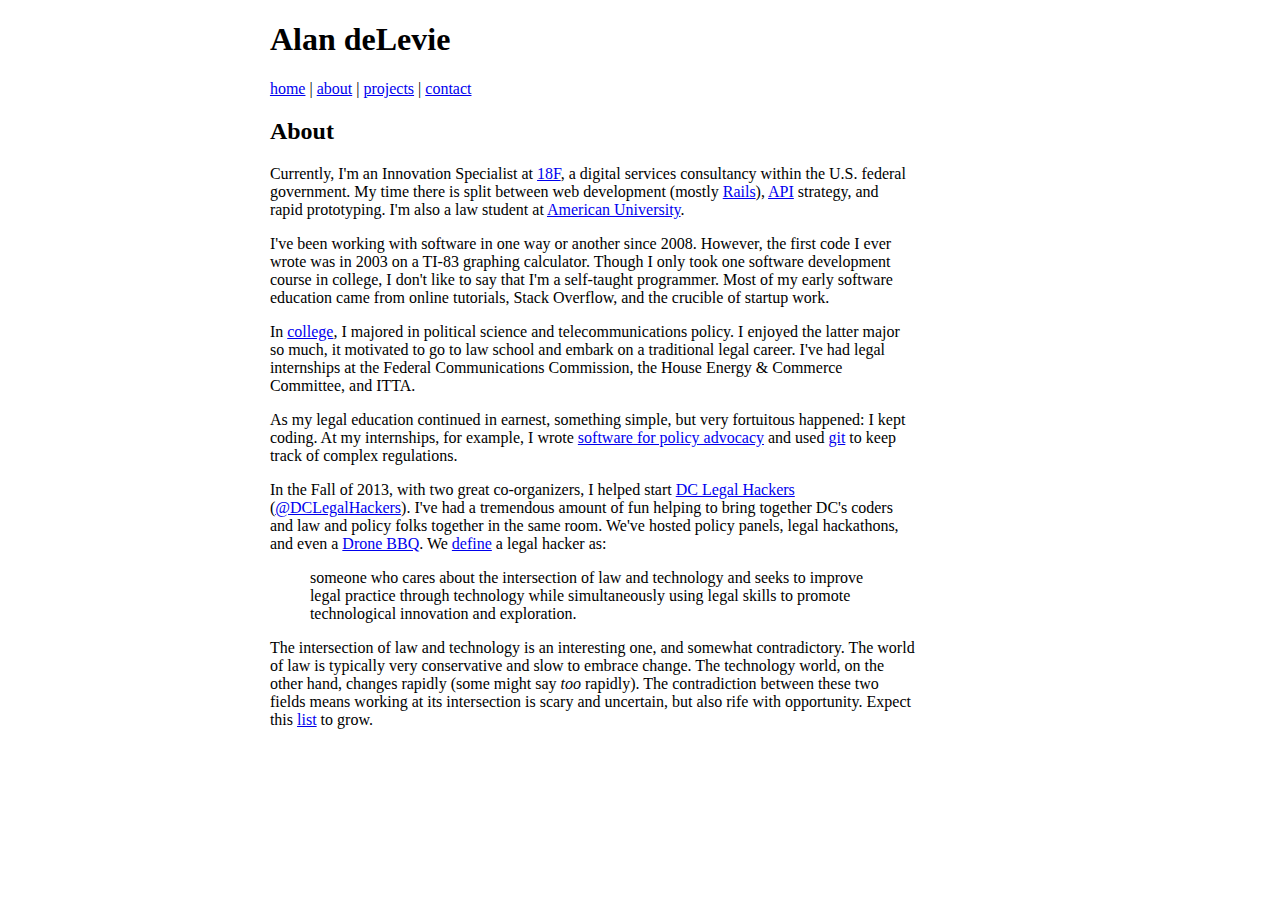
==== about.html @ 4c2aca86 "Initial commit" ====
<!DOCTYPE HTML>
<html>
<head>
<meta http-equiv="Content-Type" content="text/html; charset=UTF-8">
<link rel="stylesheet" type="text/css" href="/style.css">
<title>Alan deLevie</title>

</head>
<body>

<div class="row">
  <div class="seven columns offset by-two">
    <div class="content">
      <h1>Alan deLevie</h1>
      <p>
        <a href="/index.html">home</a> |
        <a href="/about.html">about</a> | 
        <a href="/projects.html">projects</a> | 
        <a href="/contact.html">contact</a> 
      </p>
      <h2>About</h2>
      <p>Currently, I'm an Innovation Specialist at <a href="https://18f.gsa.gov/">18F</a>, a digital services consultancy within the U.S. federal government. My time there is split between web development (mostly <a href="https://github.com/18f/answers">Rails</a>), <a href="http://18fblog.tumblr.com/post/91868213233/hot-off-the-press-18fs-api-standards">API</a> strategy, and rapid prototyping. I'm also a law student at <a href="https://wcl.american.edu/">American University</a>.
      </p>
      <p>
        I've been working with software in one way or another since 2008. However, the first code I ever wrote was in 2003 on a TI-83 graphing calculator. Though I only took one software development course in college, I don't like to say that I'm a self-taught programmer. Most of my early software education came from online tutorials, Stack Overflow, and the crucible of startup work.
      </p>
      <p>
        In <a href="http://psu.edu">college</a>, I majored in political science and telecommunications policy. I enjoyed the latter major so much, it motivated to go to law school and embark on a traditional legal career. I've had legal internships at the Federal Communications Commission, the House Energy &amp; Commerce Committee, and ITTA.
      </p>
      <p>
        As my legal education continued in earnest, something simple, but very fortuitous happened: I kept coding. At my internships, for example, I wrote <a href="https://github.com/adelevie/tv-broadcast-maps-website">software for policy advocacy</a> and used <a href="https://github.com/adelevie/cfr-diffs/commits/master/cfr/title-47/20.19.md">git</a> to keep track of complex regulations.
      </p>
      <p>
        In the Fall of 2013, with two great co-organizers, I helped start <a href="http://meetup.com/dclegalhackers/">DC Legal Hackers</a> (<a href="https://twitter.com/dclegalhackers">@DCLegalHackers</a>). I've had a tremendous amount of fun helping to bring together DC's coders and law and policy folks together in the same room. We've hosted policy panels, legal hackathons, and even a <a href="http://www.meetup.com/DCLegalHackers/events/159319972/">Drone BBQ</a>. We <a href="http://www.meetup.com/DCLegalHackers/about/">define</a> a legal hacker as:
      </p>
      <blockquote>
        someone who cares about the intersection of law and technology and seeks to improve legal practice through technology while simultaneously using legal skills to promote technological innovation and exploration.
      </blockquote>
      <p>
        The intersection of law and technology is an interesting one, and somewhat contradictory. The world of law is typically very conservative and slow to embrace change. The technology world, on the other hand, changes rapidly (some might say <i>too</i> rapidly). The contradiction between these two fields means working at its intersection is scary and uncertain, but also rife with opportunity. Expect this <a href="http://lawyersongithub.com/">list</a> to grow.
      </p>
    </div>
  </div>
</div>
</body>
</html>
---- style.css ----
html,body{margin:0;padding:0}*,*:after,*:before{-webkit-box-sizing:border-box;-moz-box-sizing:border-box;box-sizing:border-box}.row{overflow:hidden;max-width:1140px;min-width:768px;margin:0 auto}.row .row{max-width:100%;min-width:100%}.row:after{content:"";display:table;clear:both}.column,.columns{float:left;padding-left:10px;padding-right:10px}.column.without-padding,.columns.without-padding{padding-left:0;padding-right:0}.column .column:first-of-type,.column .columns:first-of-type,.columns .column:first-of-type,.columns .columns:first-of-type{padding-left:0}.column .column:last-of-type,.column .columns:last-of-type,.columns .column:last-of-type,.columns .columns:last-of-type{padding-right:0}.offset.by-one{margin-left:8.33%}.offset.by-two{margin-left:16.66%}.offset.by-three{margin-left:25%}.offset.by-four{margin-left:33.33%}.offset.by-five{margin-left:41.66%}.offset.by-six{margin-left:50%}.offset.by-seven{margin-left:58.33%}.offset.by-eight{margin-left:66.66%}.offset.by-nine{margin-left:75%}.offset.by-ten{margin-left:83.33%}.offset.by-eleven{margin-left:91.66%}.column.one,.columns.one{width:8.33%}.column.two,.columns.two{width:16.66%}.column.three,.columns.three{width:25%}.column.four,.columns.four{width:33.33%}.column.five,.columns.five{width:41.66%}.column.six,.columns.six{width:50%}.column.seven,.columns.seven{width:58.33%}.column.eight,.columns.eight{width:66.66%}.column.nine,.columns.nine{width:75%}.column.ten,.columns.ten{width:83.33%}.column.eleven,.columns.eleven{width:91.66%}.column.twelve,.columns.twelve{width:100%}@media handheld,only screen and (max-width:767px){.row{width:100%;min-width:0}.offset.by-one,.offset.by-two,.offset.by-three,.offset.by-four,.offset.by-five,.offset.by-six,.offset.by-seven,.offset.by-eight,.offset.by-nine,.offset.by-ten,.offset.by-eleven{margin-left:0}.column.one,.column.two,.column.three,.column.four,.column.five,.column.six,.column.seven,.column.eight,.column.nine,.column.ten,.column.eleven,.column.twelve,.columns.one,.columns.two,.columns.three,.columns.four,.columns.five,.columns.six,.columns.seven,.columns.eight,.columns.nine,.columns.ten,.columns.eleven,.columns.twelve{width:auto;float:none;padding-left:10px;padding-right:10px}.column.one .column,.column.one .columns,.column.two .column,.column.two .columns,.column.three .column,.column.three .columns,.column.four .column,.column.four .columns,.column.five .column,.column.five .columns,.column.six .column,.column.six .columns,.column.seven .column,.column.seven .columns,.column.eight .column,.column.eight .columns,.column.nine .column,.column.nine .columns,.column.ten .column,.column.ten .columns,.column.eleven .column,.column.eleven .columns,.column.twelve .column,.column.twelve .columns,.columns.one .column,.columns.one .columns,.columns.two .column,.columns.two .columns,.columns.three .column,.columns.three .columns,.columns.four .column,.columns.four .columns,.columns.five .column,.columns.five .columns,.columns.six .column,.columns.six .columns,.columns.seven .column,.columns.seven .columns,.columns.eight .column,.columns.eight .columns,.columns.nine .column,.columns.nine .columns,.columns.ten .column,.columns.ten .columns,.columns.eleven .column,.columns.eleven .columns,.columns.twelve .column,.columns.twelve .columns{padding-left:0;padding-right:0}}
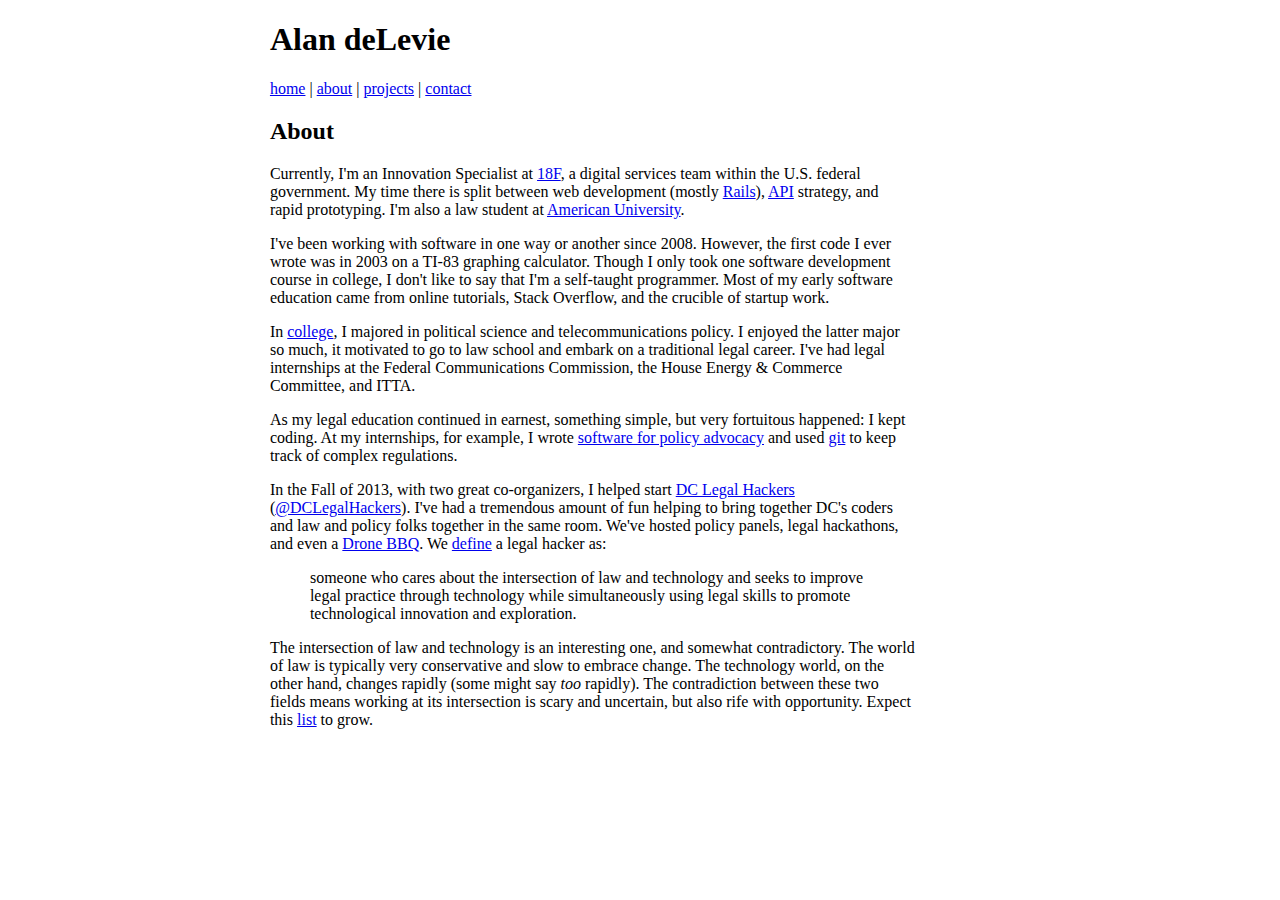
==== commit b47aa76a: "Update about.html" ====
--- a/about.html
+++ b/about.html
@@ -2,7 +2,7 @@
 <html>
 <head>
 <meta http-equiv="Content-Type" content="text/html; charset=UTF-8">
-<link rel="stylesheet" type="text/css" href="/style.css">
+<link rel="stylesheet" type="text/css" href="style.css">
 <title>Alan deLevie</title>
 
 </head>
@@ -13,13 +13,13 @@
     <div class="content">
       <h1>Alan deLevie</h1>
       <p>
-        <a href="/index.html">home</a> |
-        <a href="/about.html">about</a> | 
-        <a href="/projects.html">projects</a> | 
-        <a href="/contact.html">contact</a> 
+        <a href="index.html">home</a> |
+        <a href="about.html">about</a> | 
+        <a href="projects.html">projects</a> | 
+        <a href="contact.html">contact</a> 
       </p>
       <h2>About</h2>
-      <p>Currently, I'm an Innovation Specialist at <a href="https://18f.gsa.gov/">18F</a>, a digital services consultancy within the U.S. federal government. My time there is split between web development (mostly <a href="https://github.com/18f/answers">Rails</a>), <a href="http://18fblog.tumblr.com/post/91868213233/hot-off-the-press-18fs-api-standards">API</a> strategy, and rapid prototyping. I'm also a law student at <a href="https://wcl.american.edu/">American University</a>.
+      <p>Currently, I'm an Innovation Specialist at <a href="https://18f.gsa.gov/">18F</a>, a digital services team within the U.S. federal government. My time there is split between web development (mostly <a href="https://github.com/18f/answers">Rails</a>), <a href="http://18fblog.tumblr.com/post/91868213233/hot-off-the-press-18fs-api-standards">API</a> strategy, and rapid prototyping. I'm also a law student at <a href="https://wcl.american.edu/">American University</a>.
       </p>
       <p>
         I've been working with software in one way or another since 2008. However, the first code I ever wrote was in 2003 on a TI-83 graphing calculator. Though I only took one software development course in college, I don't like to say that I'm a self-taught programmer. Most of my early software education came from online tutorials, Stack Overflow, and the crucible of startup work.
@@ -43,4 +43,4 @@
   </div>
 </div>
 </body>
-</html>+</html>
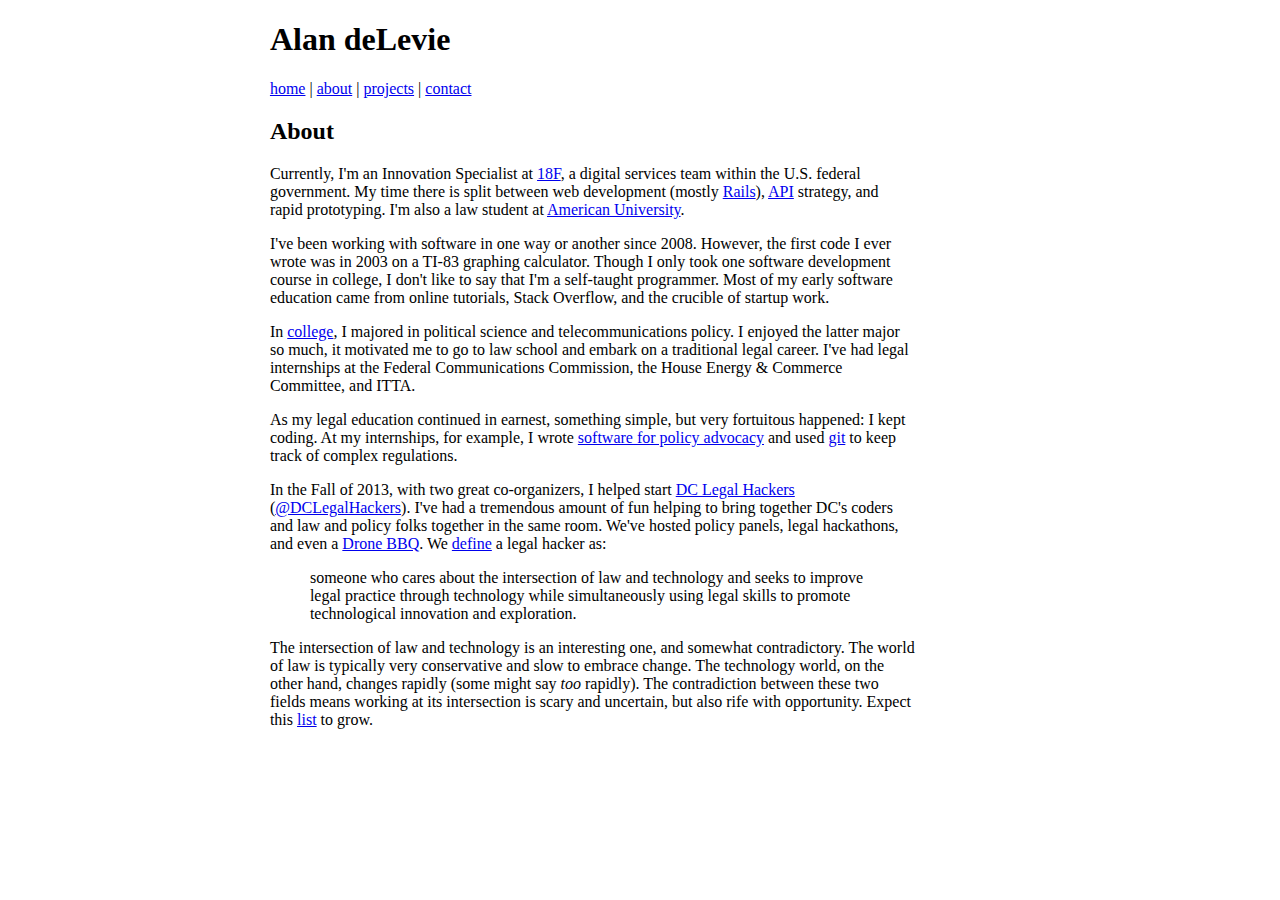
==== commit 57e7d3e2: "Update about.html" ====
--- a/about.html
+++ b/about.html
@@ -25,7 +25,7 @@
         I've been working with software in one way or another since 2008. However, the first code I ever wrote was in 2003 on a TI-83 graphing calculator. Though I only took one software development course in college, I don't like to say that I'm a self-taught programmer. Most of my early software education came from online tutorials, Stack Overflow, and the crucible of startup work.
       </p>
       <p>
-        In <a href="http://psu.edu">college</a>, I majored in political science and telecommunications policy. I enjoyed the latter major so much, it motivated to go to law school and embark on a traditional legal career. I've had legal internships at the Federal Communications Commission, the House Energy &amp; Commerce Committee, and ITTA.
+        In <a href="http://psu.edu">college</a>, I majored in political science and telecommunications policy. I enjoyed the latter major so much, it motivated me to go to law school and embark on a traditional legal career. I've had legal internships at the Federal Communications Commission, the House Energy &amp; Commerce Committee, and ITTA.
       </p>
       <p>
         As my legal education continued in earnest, something simple, but very fortuitous happened: I kept coding. At my internships, for example, I wrote <a href="https://github.com/adelevie/tv-broadcast-maps-website">software for policy advocacy</a> and used <a href="https://github.com/adelevie/cfr-diffs/commits/master/cfr/title-47/20.19.md">git</a> to keep track of complex regulations.
